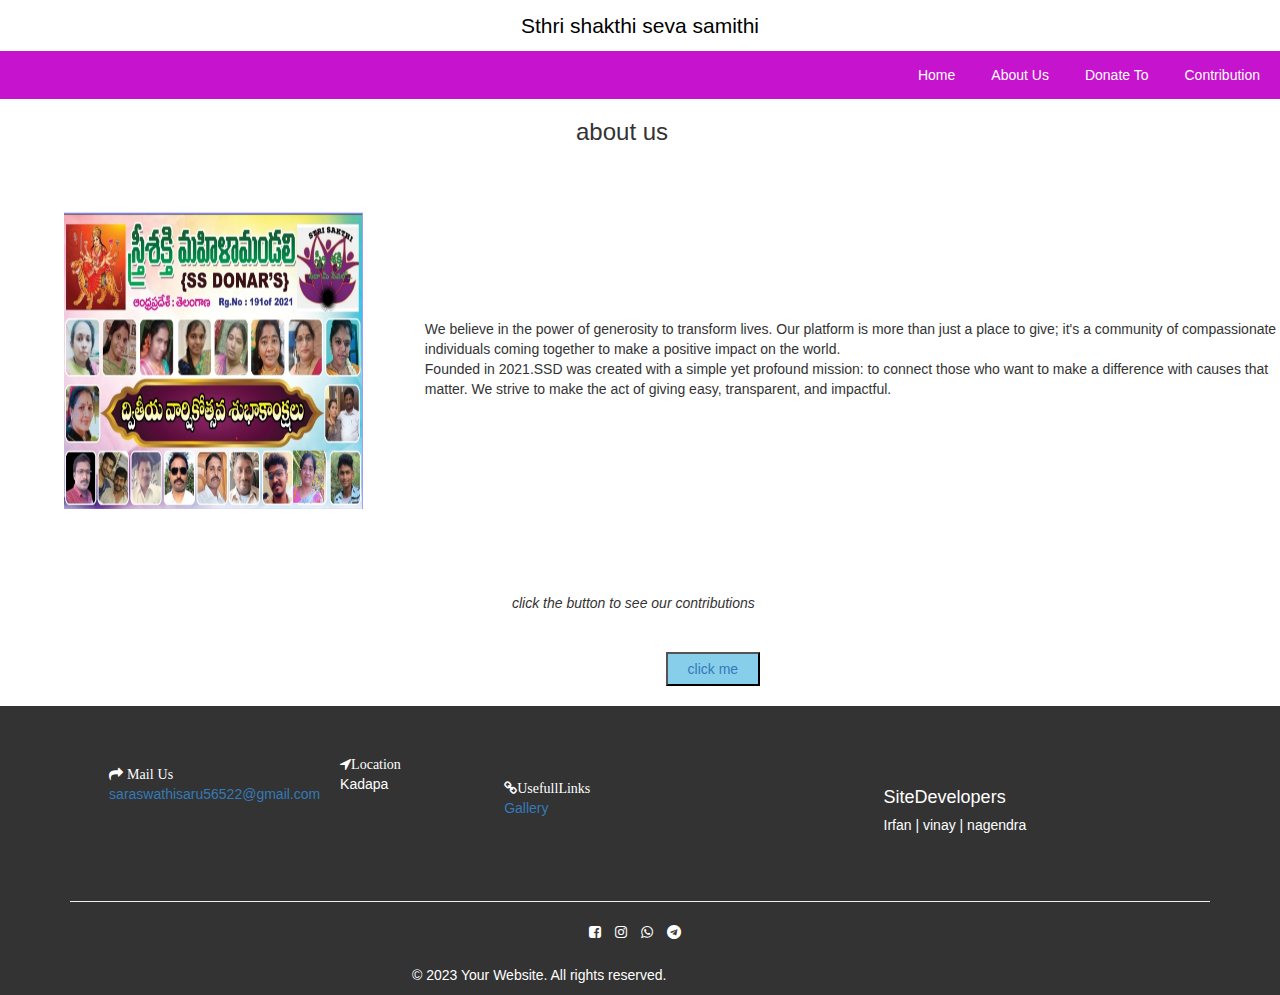
==== about_us.html @ f84e32b0 "Add files via upload" ====
<!DOCTYPE html>
<html lang="en">
<head>
    <meta charset="UTF-8">
    <meta name="viewport" content="width=device-width, initial-scale=1.0">
    <title>about_us</title>
    <link rel="stylesheet" href="home.css">
    <link rel="stylesheet" href="about_us.css">
    <link href="https://use.fontawesome.com/releases/v5.11.2/css/all.css" rel="stylesheet" />
    <link rel="stylesheet" href="https://maxcdn.bootstrapcdn.com/bootstrap/3.4.1/css/bootstrap.min.css">
    <script src="https://ajax.googleapis.com/ajax/libs/jquery/3.7.1/jquery.min.js"></script>
    <script src="https://maxcdn.bootstrapcdn.com/bootstrap/3.4.1/js/bootstrap.min.js"></script>
    <link rel="stylesheet" href="https://cdnjs.cloudflare.com/ajax/libs/font-awesome/4.7.0/css/font-awesome.min.css">
    <link href="https://fonts.googleapis.com/css2?family=Open+Sans:ital,wght@0,300;0,400;0,600;0,700;0,800;1,300;1,400;1,600;1,700;1,800&display=swap" rel="stylesheet" />
    <link rel="stylesheet" href="https://maxcdn.bootstrapcdn.com/bootstrap/3.4.1/css/bootstrap.min.css">
</head>
<body> <header>
  Sthri shakthi seva samithi
</header>

<nav>
  <a href="contributions.html">Contribution</a>
  <a href="donate to.html">Donate To</a>
  <a href="about_us.html">About Us</a>
  <a href="home.html">Home</a>
  <!-- Add more pages as needed -->
  
</nav>

    <h3 id="ab-head">about us</h3>
    <div class="ab-first1">
        
        <div>
            <img src="img/banner_2.png" alt="our contributions" width="300px" height="300px">
        </div>
        <div class="ab-img">We believe in the power of generosity to transform lives. Our platform is more than just a place to give; it's a community of compassionate individuals coming together to make a positive impact on the world.<br>Founded in 2021.SSD was created with a simple yet profound mission: to connect those who want to make a difference with causes that matter. We strive to make the act of giving easy, transparent, and impactful.</div>
        
    </div>

    <br>

    
    <div class="but-cont">
        <i id="but-quo">click the button to see our contributions</i> <br>
        <a href="contributions.html"><button id="but-cli">click me</button></a>
    </div>
    <br>
    <footer>

    <div class="container">
        <div class="main-foot">
         
            
      
            <div class="col-md-4 widget contact-details">
              <div class="con-det">
                <div class="row">
                  <div class="col-md-12" style="margin: 10%;">
                    <i class="fa fa-mail-forward"> Mail Us</i><br>
                    <a href="mailto:saraswathisaru56522@gmail.com">saraswathisaru56522@gmail.com</a>
                  </div>
                 </div>
               </div>
            </div>
      
            <div class="col-md-4 widget contact-details">
              <div class="con-det">
                <div class="row">
                  <div class="col-md-12" style="margin: 10%;">
                    <i class="fa fa-location-arrow">Location</i><br>
                    <p>Kadapa</p>
                  </div>
                </div>
              </div>
            </div>
      
      
      
            <div class="col-md-12 widget contact-details">
              <div class="con-det">
                <div class="row">
                  <div class="col-md-12" style="margin: 10%;">
                    <i class="fa fa-link">UsefullLinks</i><br>
                    <a href="#">  Gallery</a>
                  </div>
                </div>
              </div>
            </div>

            <div class="col-md-12 widget contact-details">
              <div class="con-det">
                <div class="row">
                  <div class="col-md-12" style="margin: 10%;">
                    <h4>SiteDevelopers</h4>
                    <h5>Irfan   |   vinay   |   nagendra</h5>
                  </div>
                </div>
              </div>
            </div>
        </div>
      
          
      
          <hr>
          <div class="social-media-icons">
              <a href="https://www.facebook.com/" target="_blank"><i class="fa fa-facebook-square"></i></a>
              <a href="https://instagram.com/" target="_blank"><i class="fa fa-instagram"></i></a>
              <a href="https://www.whatsapp.com/" target="_blank"><i class="fa fa-whatsapp"></i></a>
              <a href="https://www.telegram.com/" target="_blank"><i class="fa fa-telegram"></i></a>
              <!-- Add more social media icons and links as needed -->
          </div>
        <p style="margin-left: 30%;">&copy; 2023 Your Website. All rights reserved.</p>
      </div>
      
  </footer>
      
    </div>
    <script src="https://ajax.googleapis.com/ajax/libs/jquery/3.7.1/jquery.min.js"></script>
    <script src="https://maxcdn.bootstrapcdn.com/bootstrap/3.4.1/js/bootstrap.min.js"></script>
    <!-- Font Awesome icons -->
    <link rel="stylesheet" href="https://cdnjs.cloudflare.com/ajax/libs/font-awesome/5.15.3/css/all.min.css">
    <link rel="stylesheet" href="https://cdnjs.cloudflare.com/ajax/libs/font-awesome/4.7.0/css/font-awesome.min.css">
</body>
</html>
---- home.css ----
body{
    background-color: white;
    margin: 0;
    padding: 0;
    /* height:10; */
}
.header{
    align-items: center; 
    background-color:#be29ec;
    display: flex; 
    flex-direction: row;
    color: black;
    justify-content: flex-end;
    height: fit-content;

}


.logo img{
   height: 0;
   width: 0;
   margin: 1px;
   justify-content: flex-start;

}
.header2{
    align-items: flex-end;
    font-weight: 100;
    display: flex;
    align-items: flex-end;
    justify-content: space-between;
    margin: 5px;
    margin-left: 400px;
    font-family: sans-serif;
    color: black;
    padding: 5px;
    
}



 #one{
    padding: 2px;
    margin: 2px;
}
#two{
    padding: 2px;
    margin:2px;
}
#three{
    padding: 2px;
    margin: 2px;
}
#four{
    padding: 2px;
    margin: 2px;
} 

    



.donate-main{
    display: flex;
    flex-direction: row;

}

.donate-quote{
    align-items: center;
    align-content: center;
    
    padding-bottom: 10%;
    padding-left:10% ;
    padding-top: 10%;
}
#on{
    margin-right: 3%;
}
#tw{
    margin-right: 3%;
}
#th{
    margin-right: 3%;
}
#fo{
    margin-right: 3%;
}

.donate{
    align-items: center;
    align-content: center;
    background-color: rgb(56, 202, 202);
    display: flex;
    justify-content: center;
 
    width: 20%;
    height: 7%;
    margin-left: 10%;
    margin-right: 10%;
    margin-top: 20%;
    
}




footer {
    background-color: #333;
    color: white;
    
    
}





/* Style for contact details widget */

.social-media-icons{
    justify-content: center;
    text-align: center;
    padding-bottom: 2%;
}
.social-media-icons a {
    color: white;
    margin-right: 10px;
    justify-content: center;
}



/* Style for logo and copyright widget */
.logo-copyright {
    text-align: center;
}



header {
    background-color: #ffffff;
    color: rgb(0, 0, 0);
    text-align: center;
    padding: 0.5em;
    font-size: 1.5em;
}

nav {
    background-color: rgb(197, 19, 206);
    overflow: hidden;
    text-align: right;
}

nav a {
    float: right;
    margin-right: 4px;
    display: block;
    color: white;
    text-align: center;
    padding: 14px 16px;
    text-decoration: none;
}

nav a:hover {
    background-color: #ddd;
    color: black;
    /* border-radius: 30px; */
}


.nav-log{
    float: inline-end;
}
.main-foot{
    display: flex;
    flex-direction: row;
    margin-top:3%;
    
    justify-content: space-between
}
.don-to{
    margin: 20%;
    
    
}
---- about_us.css ----
#ab-head{
    align-items: center;
    margin-left: 45%;
}


.ab-first1{
    display: flex;
    flex-direction: row;
    justify-content: center;
    align-items: center;
    margin-top: 5%;
    margin-left: 5%;
}

.ab-img{
    margin-left: 5%;
}
.but-cont {
    margin-left: 40%;
    margin-top: 5%;
}

#but-cli{
    margin-left: 20%;
    margin-top: 5%;
    background-color: skyblue;
    padding: 5px 20px 5px 20px;

}

.ab-footer{
    background-color: black;
    display: flex;
    flex-direction: row;
    align-items: center;
    justify-content: center;
    width:100%;
    height:0%;
    padding: 5%;
}

.ab-footer-copyright{
    justify-content: center;
    align-items:center ;
    margin-left: 5%;
    color: white;
    margin-top: 20%;
}
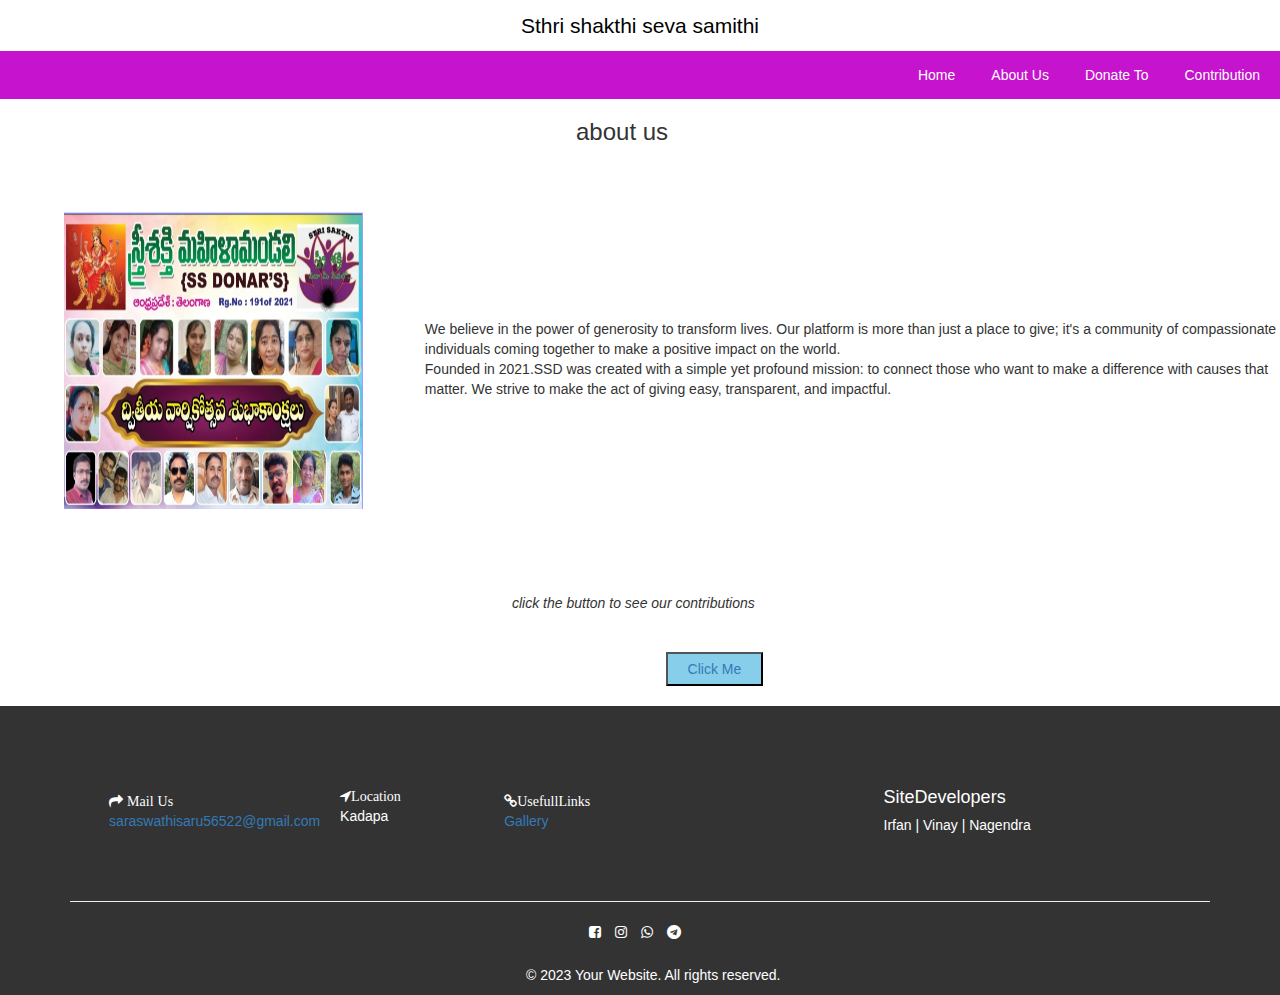
==== commit af7515e6: "about_us.html" ====
--- a/about_us.html
+++ b/about_us.html
@@ -42,7 +42,7 @@
     
     <div class="but-cont">
         <i id="but-quo">click the button to see our contributions</i> <br>
-        <a href="contributions.html"><button id="but-cli">click me</button></a>
+        <a href="contributions.html"><button id="but-cli">Click Me</button></a>
     </div>
     <br>
     <footer>
@@ -92,7 +92,7 @@
                 <div class="row">
                   <div class="col-md-12" style="margin: 10%;">
                     <h4>SiteDevelopers</h4>
-                    <h5>Irfan   |   vinay   |   nagendra</h5>
+                    <h5>Irfan   |   Vinay   |   Nagendra</h5>
                   </div>
                 </div>
               </div>
@@ -109,7 +109,7 @@
               <a href="https://www.telegram.com/" target="_blank"><i class="fa fa-telegram"></i></a>
               <!-- Add more social media icons and links as needed -->
           </div>
-        <p style="margin-left: 30%;">&copy; 2023 Your Website. All rights reserved.</p>
+        <p style="margin-left: 40%;">&copy; 2023 Your Website. All rights reserved.</p>
       </div>
       
   </footer>
@@ -121,4 +121,4 @@
     <link rel="stylesheet" href="https://cdnjs.cloudflare.com/ajax/libs/font-awesome/5.15.3/css/all.min.css">
     <link rel="stylesheet" href="https://cdnjs.cloudflare.com/ajax/libs/font-awesome/4.7.0/css/font-awesome.min.css">
 </body>
-</html>+</html>
--- a/home.css
+++ b/home.css
@@ -2,6 +2,7 @@
     background-color: white;
     margin: 0;
     padding: 0;
+    max-width: none;
     /* height:10; */
 }
 .header{
@@ -94,11 +95,10 @@
     display: flex;
     justify-content: center;
  
-    width: 20%;
+    width: 10%;
     height: 7%;
-    margin-left: 10%;
-    margin-right: 10%;
-    margin-top: 20%;
+    margin: 10%;
+    
     
 }
 
@@ -176,12 +176,13 @@
     display: flex;
     flex-direction: row;
     margin-top:3%;
+    align-items: center;
     
-    justify-content: space-between
+    justify-content: space-between;
 }
 .don-to{
     margin: 20%;
-    
+
     
 }
 
--- a/about_us.css
+++ b/about_us.css
@@ -49,4 +49,3 @@
 }
 
    
-
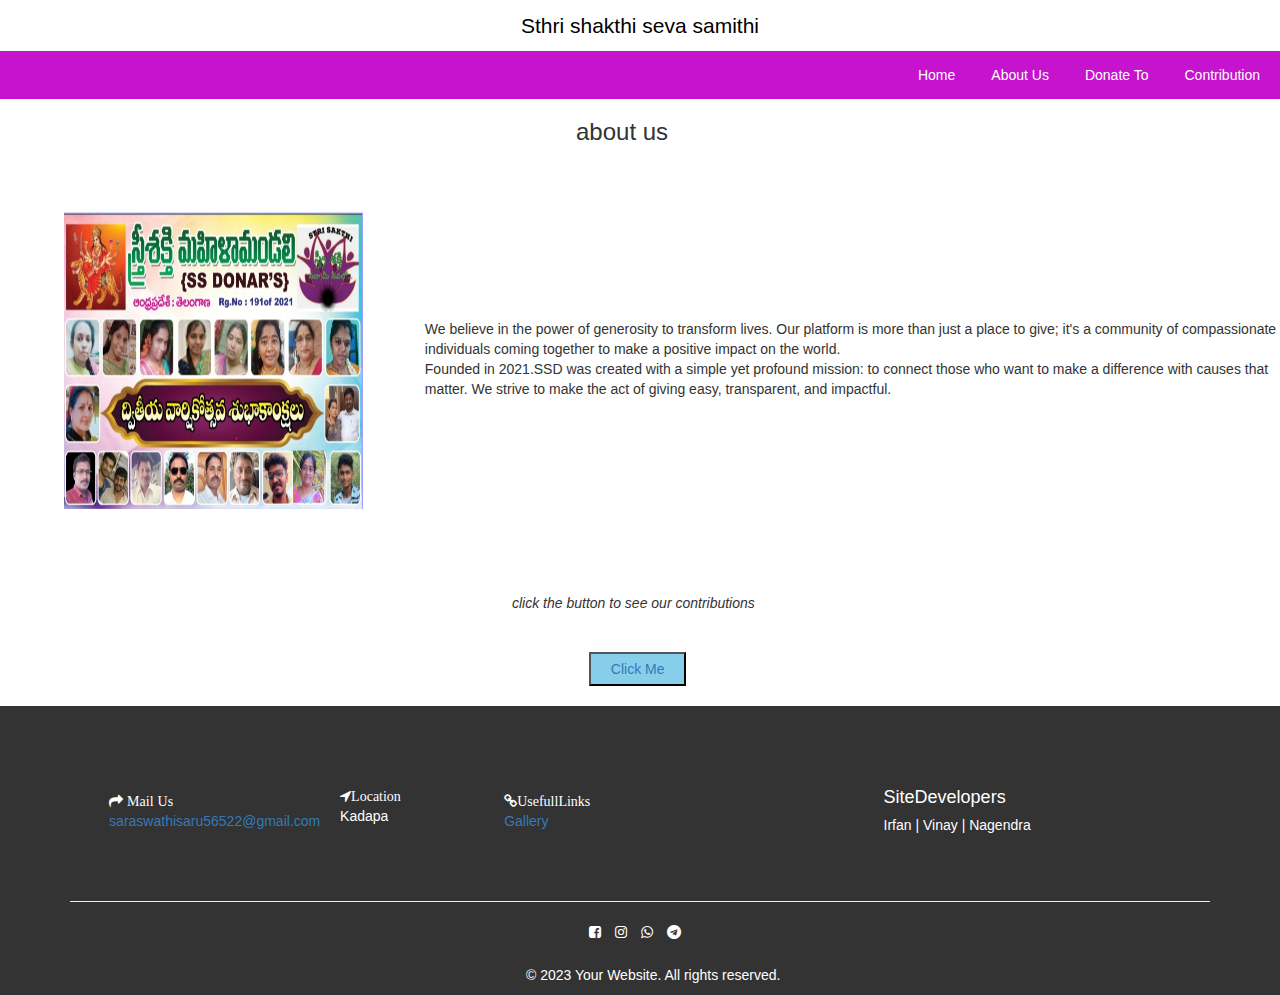
==== commit 642b3686: "about_us.html" ====
--- a/about_us.html
+++ b/about_us.html
@@ -107,7 +107,7 @@
               <a href="https://instagram.com/" target="_blank"><i class="fa fa-instagram"></i></a>
               <a href="https://www.whatsapp.com/" target="_blank"><i class="fa fa-whatsapp"></i></a>
               <a href="https://www.telegram.com/" target="_blank"><i class="fa fa-telegram"></i></a>
-              <!-- Add more social media icons and links as needed -->
+              
           </div>
         <p style="margin-left: 40%;">&copy; 2023 Your Website. All rights reserved.</p>
       </div>
--- a/about_us.css
+++ b/about_us.css
@@ -1,4 +1,4 @@
-#ab-head{
+ #ab-head{
     align-items: center;
     margin-left: 45%;
 }
@@ -22,7 +22,7 @@
 }
 
 #but-cli{
-    margin-left: 20%;
+    margin-left: 10%;
     margin-top: 5%;
     background-color: skyblue;
     padding: 5px 20px 5px 20px;
@@ -49,3 +49,4 @@
 }
 
    
+ 
